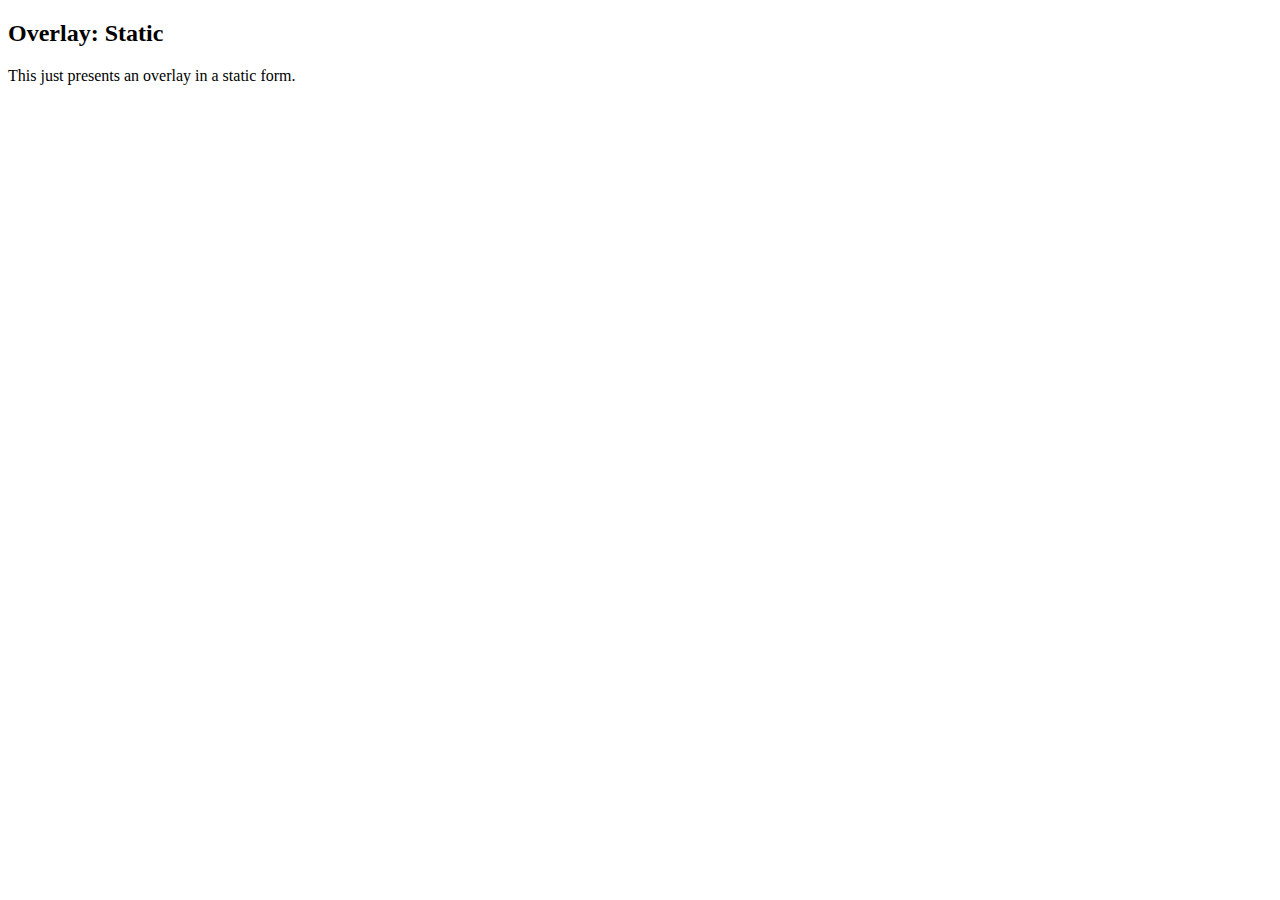
==== examples/01-static.html @ f980fadb "+ example: 01 static" ====
<!DOCTYPE html>
<html>
<head>
	<meta charset="UTF-8">
	<title>&lt;ui-component&gt;</title>

	<meta name="viewport" content="width=device-width, initial-scale=1.0, user-scalable=0, minimum-scale=1.0, maximum-scale=1.0">
	<meta name="apple-mobile-web-app-capable" content="yes">
	<meta name="apple-mobile-web-app-status-bar-style" content="black">

	<!-- Importing Web Component's Polyfill -->
	<script src="../components/webcomponentsjs/webcomponents.min.js"></script>

	<!-- Importing Custom Elements -->
	<link rel="import" href="../index.html">

	<!-- Example styles -->
	<link rel="stylesheet" type="text/css" href="styles.css">
</head>
<body>

	<h2>Overlay: Static</h2>
	<p class="info">This just presents an overlay in a static form.</p>

	<!-- Custom Element -->
	<ui-overlay></ui-overlay>

</body>
</html>
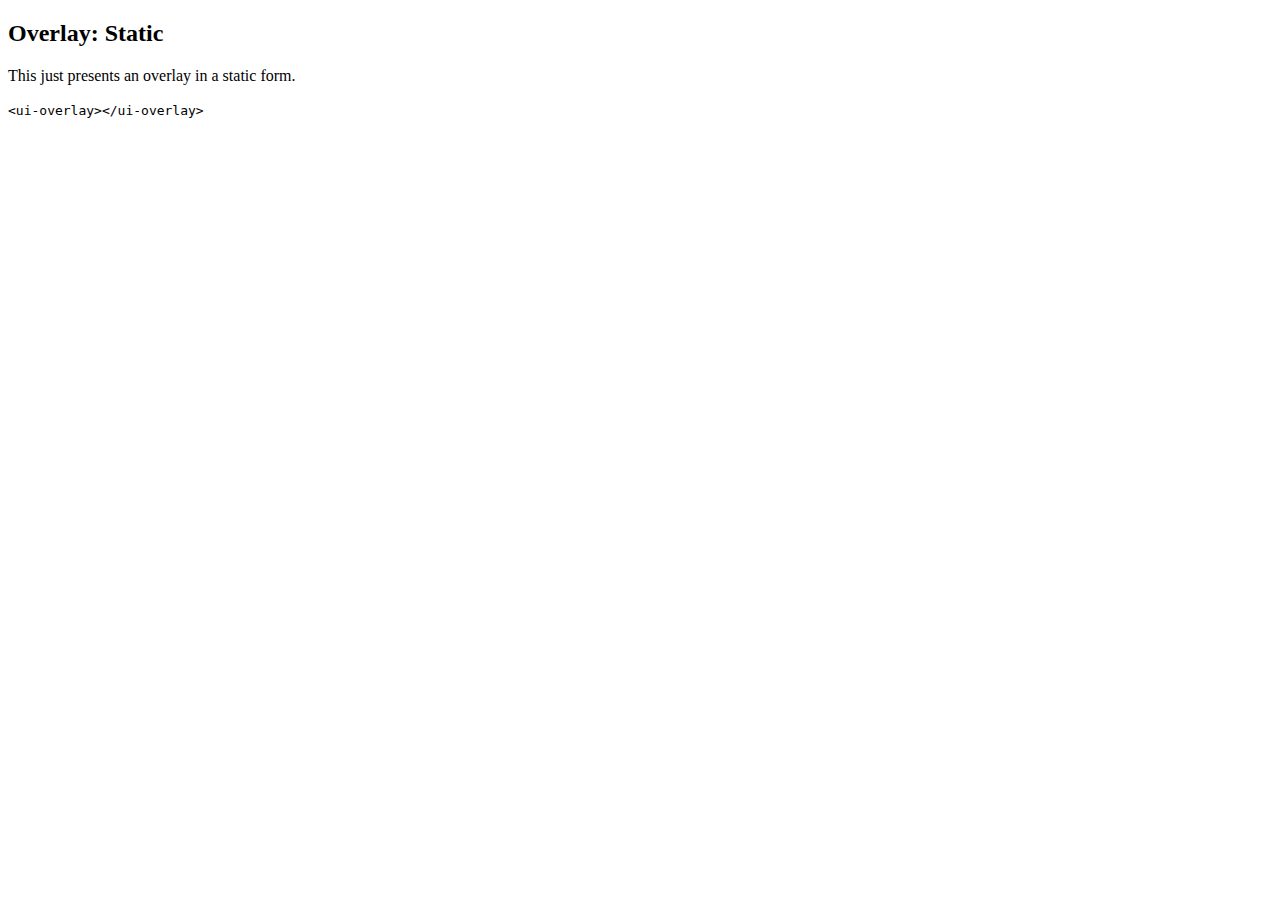
==== commit 12435a2a: ":zzz: code samples" ====
--- a/examples/01-static.html
+++ b/examples/01-static.html
@@ -21,6 +21,9 @@
 
 	<h2>Overlay: Static</h2>
 	<p class="info">This just presents an overlay in a static form.</p>
+	<code>
+		&lt;ui-overlay&gt;&lt;/ui-overlay&gt;
+	</code>
 
 	<!-- Custom Element -->
 	<ui-overlay></ui-overlay>
